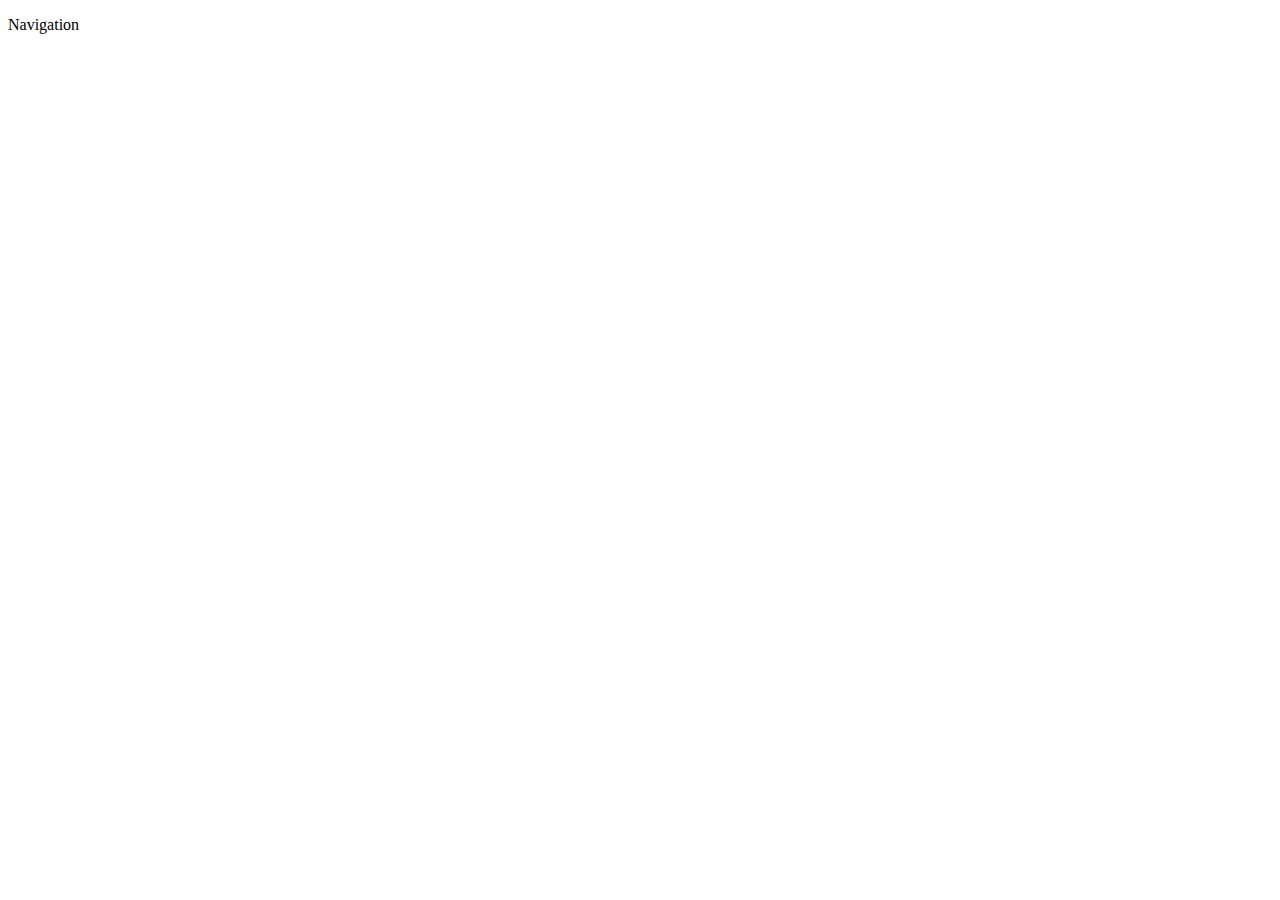
==== navbar/navigation.html @ 71b476b6 "N1 - Fichier de navigation" ====
<!DOCTYPE html>
<html lang="en">

<head>
    <meta charset="UTF-8">
    <meta http-equiv="X-UA-Compatible" content="IE=edge">
    <meta name="viewport" content="width=device-width, initial-scale=1.0">
    <title>Document</title>
</head>

<body>
    <p>Navigation</p>
</body>

</html>
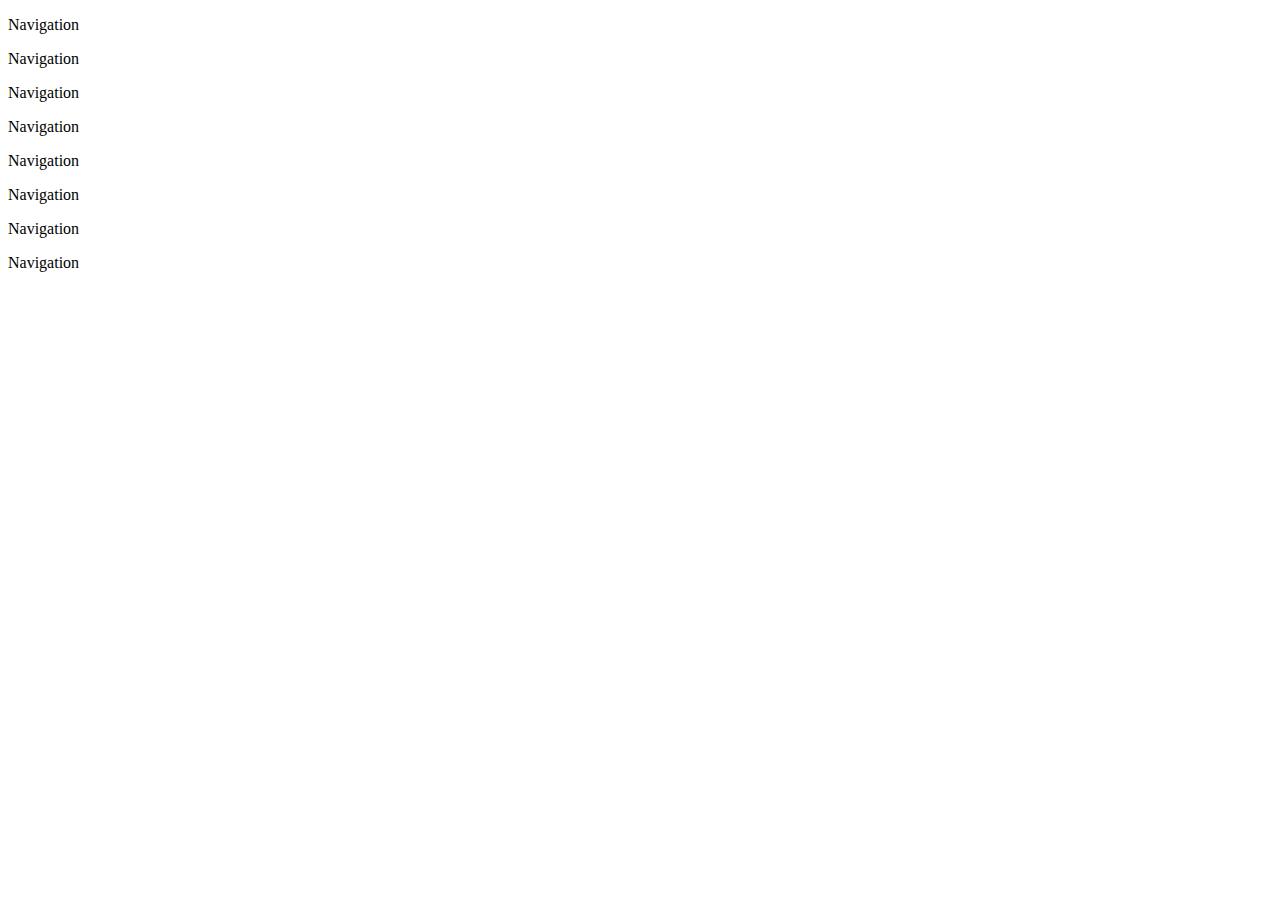
==== commit 1e63edc8: "N2- Ajout d'autre paragraphe dans navigation" ====
--- a/navbar/navigation.html
+++ b/navbar/navigation.html
@@ -10,6 +10,13 @@
 
 <body>
     <p>Navigation</p>
+    <p>Navigation</p>
+    <p>Navigation</p>
+    <p>Navigation</p>
+    <p>Navigation</p>
+    <p>Navigation</p>
+    <p>Navigation</p>
+    <p>Navigation</p>
 </body>
 
 </html>